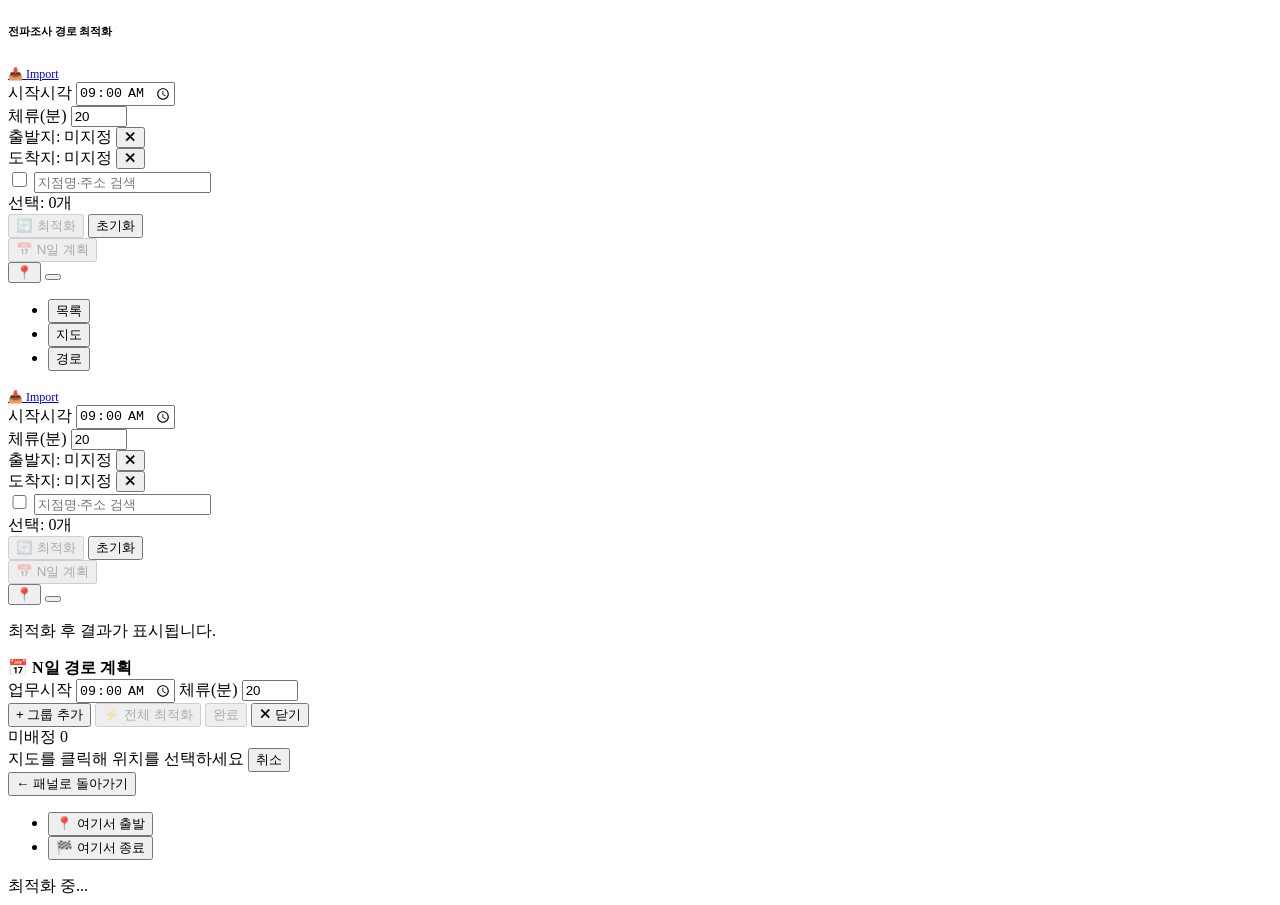
==== route-optimizer/templates/index.html @ a12d59b8 "모바일 탭 헤더에 Import 버튼 추가 및 문서 현행화 Co-Authored-By: Claude Sonnet 4.6 <noreply@anthropic.com>" ====
<!DOCTYPE html>
<html lang="ko">
<head>
  <meta charset="UTF-8" />
  <meta name="viewport" content="width=device-width, initial-scale=1.0" />
  <title>전파조사 경로 최적화</title>

  <!-- Bootstrap 5 (로컬) -->
  <link rel="stylesheet" href="/static/vendor/bootstrap.min.css" />

  <!-- Leaflet (로컬) -->
  <link rel="stylesheet" href="/static/vendor/leaflet.css" />

  <link rel="stylesheet" href="/static/css/style.css" />
</head>
<body>

<!-- ── 데스크톱: 2열 레이아웃 ── -->
<div id="app-desktop" class="d-none d-md-flex vh-100">

  <!-- 사이드바 -->
  <div id="sidebar" class="d-flex flex-column border-end bg-light">
    <div class="sidebar-header px-3 py-2 border-bottom d-flex align-items-center justify-content-between">
      <h6 class="mb-0 fw-bold">전파조사 경로 최적화</h6>
      <a href="/admin" class="btn btn-outline-secondary btn-sm py-0 px-2" style="font-size:0.75rem;">
        &#128229; Import
      </a>
    </div>

    <!-- 설정 영역 -->
    <div class="px-3 py-2 border-bottom">
      <div class="row g-2 align-items-center mb-2">
        <div class="col-6">
          <label class="form-label small mb-1">시작시각</label>
          <input type="time" id="start-time" class="form-control form-control-sm" value="09:00" />
        </div>
        <div class="col-6">
          <label class="form-label small mb-1">체류(분)</label>
          <input type="number" id="stay-minutes" class="form-control form-control-sm"
            value="20" min="1" max="120" />
        </div>
      </div>

      <!-- 출발지/도착지 표시 -->
      <div class="small text-muted mb-1 d-flex align-items-center gap-1">
        <span id="label-origin" class="flex-grow-1">출발지: 미지정</span>
        <button id="btn-clear-origin" class="btn btn-link btn-sm p-0 d-none">✕</button>
      </div>
      <div class="small text-muted mb-2 d-flex align-items-center gap-1">
        <span id="label-destination" class="flex-grow-1">도착지: 미지정</span>
        <button id="btn-clear-dest" class="btn btn-link btn-sm p-0 d-none">✕</button>
      </div>

      <!-- 시군구 필터 ("전체" 배지는 JS에서 주입) -->
      <div id="sigungu-filters" class="d-flex flex-wrap gap-1 mb-2"></div>

      <!-- 검색 (왼쪽 체크박스 = 전체선택 토글) -->
      <div class="d-flex gap-2 align-items-center">
        <input type="checkbox" id="cb-select-all" class="form-check-input flex-shrink-0 mt-0"
          title="보이는 장소 전체선택/해제" style="width:1.1em;height:1.1em;cursor:pointer;" />
        <input type="search" id="location-search" class="form-control form-control-sm flex-grow-1"
          placeholder="지점명·주소 검색" />
      </div>
    </div>

    <!-- 지점 목록 -->
    <div id="location-list" class="flex-grow-1 overflow-auto px-2 py-1"></div>

    <!-- 하단 최적화 버튼 -->
    <div class="px-3 py-2 border-top">
      <div class="small text-muted mb-1">
        <span id="selection-summary">선택: 0개</span>
      </div>
      <div class="d-flex gap-2 mb-2">
        <button id="btn-optimize" class="btn btn-primary flex-grow-1" disabled>
          🔄 최적화
        </button>
        <button id="btn-reset" class="btn btn-outline-secondary flex-grow-1" title="초기화">
          초기화
        </button>
      </div>
      <button id="btn-multiday" class="btn btn-outline-primary w-100" disabled title="N일 경로 계획">
        📅 N일 계획
      </button>
    </div>
  </div>

  <!-- 지도 -->
  <div id="map" class="flex-grow-1" style="position:relative;">
    <button id="btn-gps" class="map-gps-btn" title="현재 위치를 출발지로">📍</button>
    <button id="btn-box-select" class="map-gps-btn map-box-select-btn" title="영역 선택 (드래그)">
      <span class="box-sel-icon"></span>
    </button>
  </div>
</div>

<!-- ── 모바일: 탭 레이아웃 ── -->
<div id="app-mobile" class="d-flex d-md-none flex-column vh-100">

  <!-- 탭 헤더 -->
  <div class="d-flex align-items-stretch border-bottom">
    <ul class="nav nav-tabs nav-fill flex-grow-1 border-0" id="mobile-tabs" role="tablist">
      <li class="nav-item" role="presentation">
        <button class="nav-link active" id="tab-list-btn" data-bs-toggle="tab"
          data-bs-target="#tab-list" type="button" role="tab">목록</button>
      </li>
      <li class="nav-item" role="presentation">
        <button class="nav-link" id="tab-map-btn" data-bs-toggle="tab"
          data-bs-target="#tab-map" type="button" role="tab">지도</button>
      </li>
      <li class="nav-item" role="presentation">
        <button class="nav-link" id="tab-result-btn" data-bs-toggle="tab"
          data-bs-target="#tab-result" type="button" role="tab">경로</button>
      </li>
    </ul>
    <a href="/admin" class="btn btn-outline-secondary btn-sm rounded-0 border-0 border-start px-2"
       style="font-size:0.75rem; white-space:nowrap;">&#128229; Import</a>
  </div>

  <!-- 탭 콘텐츠 -->
  <div class="tab-content flex-grow-1 overflow-hidden">

    <!-- 목록 탭 -->
    <div class="tab-pane fade show active h-100 d-flex flex-column" id="tab-list" role="tabpanel">
      <div class="px-3 py-2 border-bottom">
        <div class="row g-2 mb-2">
          <div class="col-6">
            <label class="form-label small mb-1">시작시각</label>
            <input type="time" id="start-time-m" class="form-control form-control-sm" value="09:00" />
          </div>
          <div class="col-6">
            <label class="form-label small mb-1">체류(분)</label>
            <input type="number" id="stay-minutes-m" class="form-control form-control-sm"
              value="20" min="1" max="120" />
          </div>
        </div>
        <div class="small text-muted mb-1 d-flex align-items-center gap-1">
          <span id="label-origin-m" class="flex-grow-1">출발지: 미지정</span>
          <button id="btn-clear-origin-m" class="btn btn-link btn-sm p-0 d-none">✕</button>
        </div>
        <div class="small text-muted mb-2 d-flex align-items-center gap-1">
          <span id="label-destination-m" class="flex-grow-1">도착지: 미지정</span>
          <button id="btn-clear-dest-m" class="btn btn-link btn-sm p-0 d-none">✕</button>
        </div>
        <!-- 시군구 필터 ("전체" 배지는 JS에서 주입) -->
        <div id="sigungu-filters-m" class="d-flex flex-wrap gap-1 mb-2"></div>

        <!-- 검색 (왼쪽 체크박스 = 전체선택 토글) -->
        <div class="d-flex gap-2 align-items-center">
          <input type="checkbox" id="cb-select-all-m" class="form-check-input flex-shrink-0 mt-0"
            title="보이는 장소 전체선택/해제" style="width:1.1em;height:1.1em;cursor:pointer;" />
          <input type="search" id="location-search-m" class="form-control form-control-sm flex-grow-1"
            placeholder="지점명·주소 검색" />
        </div>
      </div>
      <div id="location-list-m" class="flex-grow-1 overflow-auto px-2 py-1"></div>
      <div class="px-3 py-2 border-top action-bar">
        <div class="small text-muted mb-1"><span id="selection-summary-m">선택: 0개</span></div>
        <div class="d-flex gap-2 mb-1">
          <button id="btn-optimize-m" class="btn btn-primary flex-grow-1" disabled>🔄 최적화</button>
          <button id="btn-reset-m" class="btn btn-outline-secondary flex-grow-1" title="초기화">초기화</button>
        </div>
        <button id="btn-multiday-m" class="btn btn-outline-primary w-100" disabled title="N일 경로 계획">
          📅 N일 계획
        </button>
      </div>
    </div>

    <!-- 지도 탭 -->
    <div class="tab-pane fade h-100" id="tab-map" role="tabpanel" style="position:relative;">
      <div id="map-mobile" class="h-100"></div>
      <button id="btn-gps-m" class="map-gps-btn" title="현재 위치를 출발지로">📍</button>
      <button id="btn-box-select-m" class="map-gps-btn map-box-select-btn" title="영역 선택 (드래그)">
        <span class="box-sel-icon"></span>
      </button>
    </div>

    <!-- 경로 탭 -->
    <div class="tab-pane fade h-100 overflow-auto p-2" id="tab-result" role="tabpanel">
      <div id="result-panel-m">
        <p class="text-muted small text-center mt-4">최적화 후 결과가 표시됩니다.</p>
      </div>
    </div>
  </div>
</div>

<!-- 결과 패널 (데스크톱용 오른쪽 패널 — 지도 위에 오버레이) -->
<div id="result-panel" class="d-none"></div>

<!-- N일 계획 결과 패널 (데스크톱: 지도 위 오버레이) -->
<div id="multiday-result-panel" class="d-none"></div>

<!-- N일 계획 칸반 패널 (전체화면 오버레이) -->
<div id="nday-panel" class="d-none">
  <!-- 헤더 -->
  <div class="nday-header">
    <strong class="nday-title">📅 N일 경로 계획</strong>
    <div class="nday-common-settings">
      <label class="nday-setting-label">업무시작
        <input type="time" id="nday-work-start" class="form-control form-control-sm nday-time-input" value="09:00" />
      </label>
      <label class="nday-setting-label">체류(분)
        <input type="number" id="nday-stay-minutes" class="form-control form-control-sm nday-stay-input"
          value="20" min="1" max="120" />
      </label>
    </div>
    <div class="nday-header-actions">
      <button id="nday-add-group-btn" class="btn btn-outline-primary btn-sm">+ 그룹 추가</button>
      <button id="nday-optimize-all-btn" class="btn btn-warning btn-sm" disabled>⚡ 전체 최적화</button>
      <button id="nday-done-btn" class="btn btn-success btn-sm" disabled>완료</button>
      <button id="nday-close-btn" class="btn btn-outline-secondary btn-sm">✕ 닫기</button>
    </div>
  </div>
  <!-- 바디: 가로 스크롤 칸반 -->
  <div class="nday-body">
    <!-- 왼쪽: 미배정 열 -->
    <div class="nday-left-col">
      <div class="nday-col-header">미배정 <span id="nday-unassigned-count" class="badge bg-secondary">0</span></div>
      <div id="nday-sgg-bar" class="nday-sgg-bar"></div>
      <div id="nday-unassigned-zone" class="nday-drop-zone"></div>
    </div>
    <!-- 구분선 -->
    <div class="nday-divider"></div>
    <!-- 그룹 열들 (동적 생성) -->
    <div id="nday-groups-container" class="nday-groups-container"></div>
  </div>
</div>
<!-- 지도 클릭 좌표 선택 인디케이터 (패널 밖 — 반투명 시에도 보임) -->
<div id="nday-map-pick-indicator" class="nday-map-pick-indicator d-none">
  <span>지도를 클릭해 위치를 선택하세요</span>
  <button id="nday-map-pick-cancel" class="btn btn-sm btn-outline-light ms-2">취소</button>
</div>
<!-- 반투명 모드: 패널로 돌아가기 버튼 (패널 밖 — 항상 클릭 가능) -->
<button id="nday-map-back-btn" class="nday-map-back-btn d-none">← 패널로 돌아가기</button>

<!-- 컨텍스트 메뉴 -->
<div id="ctx-menu" class="ctx-menu d-none">
  <ul class="list-unstyled mb-0">
    <li><button id="ctx-set-origin" class="ctx-menu-item">📍 여기서 출발</button></li>
    <li><button id="ctx-set-dest" class="ctx-menu-item">🏁 여기서 종료</button></li>
  </ul>
</div>

<!-- 로딩 오버레이 -->
<div id="loading-overlay" class="d-none">
  <div class="spinner-border text-primary" role="status">
    <span class="visually-hidden">최적화 중...</span>
  </div>
</div>

<!-- window.LOCATIONS 인라인 주입 -->
<script>
  window.LOCATIONS = {{ locations_json | safe }};
</script>

<!-- Bootstrap 5 JS (로컬) -->
<script src="/static/vendor/bootstrap.bundle.min.js"></script>

<!-- Leaflet (로컬) -->
<script src="/static/vendor/leaflet.js"></script>

<!-- App JS modules -->
<script type="module" src="/static/js/app.js"></script>

</body>
</html>
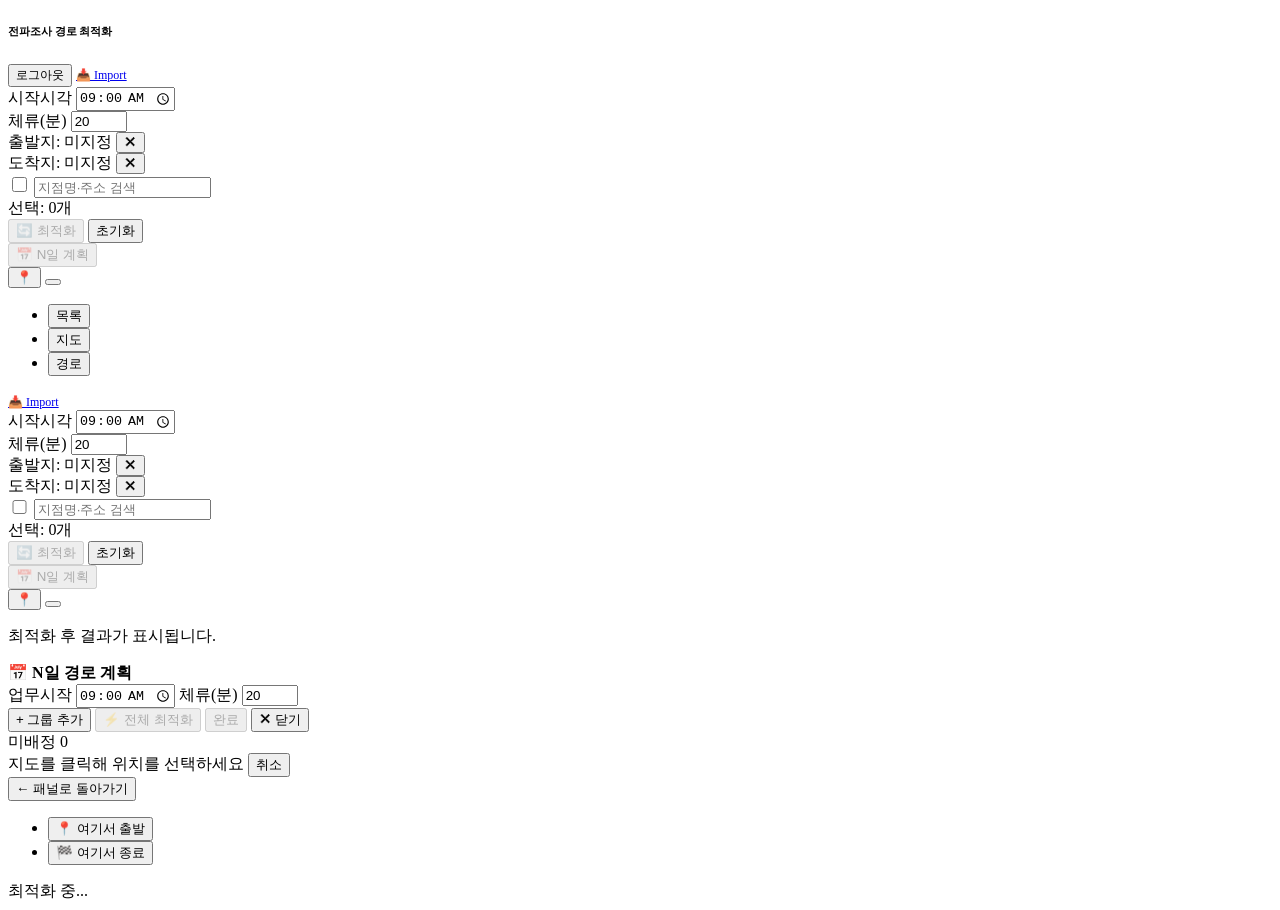
==== commit 828c3657: "feat: 로그인 게이팅 및 지점 목록 비동기 fetch로 전환" ====
--- a/route-optimizer/templates/index.html
+++ b/route-optimizer/templates/index.html
@@ -22,6 +22,9 @@
   <div id="sidebar" class="d-flex flex-column border-end bg-light">
     <div class="sidebar-header px-3 py-2 border-bottom d-flex align-items-center justify-content-between">
       <h6 class="mb-0 fw-bold">전파조사 경로 최적화</h6>
+      <button id="btn-logout" class="btn btn-outline-secondary btn-sm py-0 px-2 ms-1" style="font-size:0.75rem;">
+        로그아웃
+      </button>
       <a href="/admin" class="btn btn-outline-secondary btn-sm py-0 px-2" style="font-size:0.75rem;">
         &#128229; Import
       </a>
@@ -248,11 +251,6 @@
   </div>
 </div>
 
-<!-- window.LOCATIONS 인라인 주입 -->
-<script>
-  window.LOCATIONS = {{ locations_json | safe }};
-</script>
-
 <!-- Bootstrap 5 JS (로컬) -->
 <script src="/static/vendor/bootstrap.bundle.min.js"></script>
 
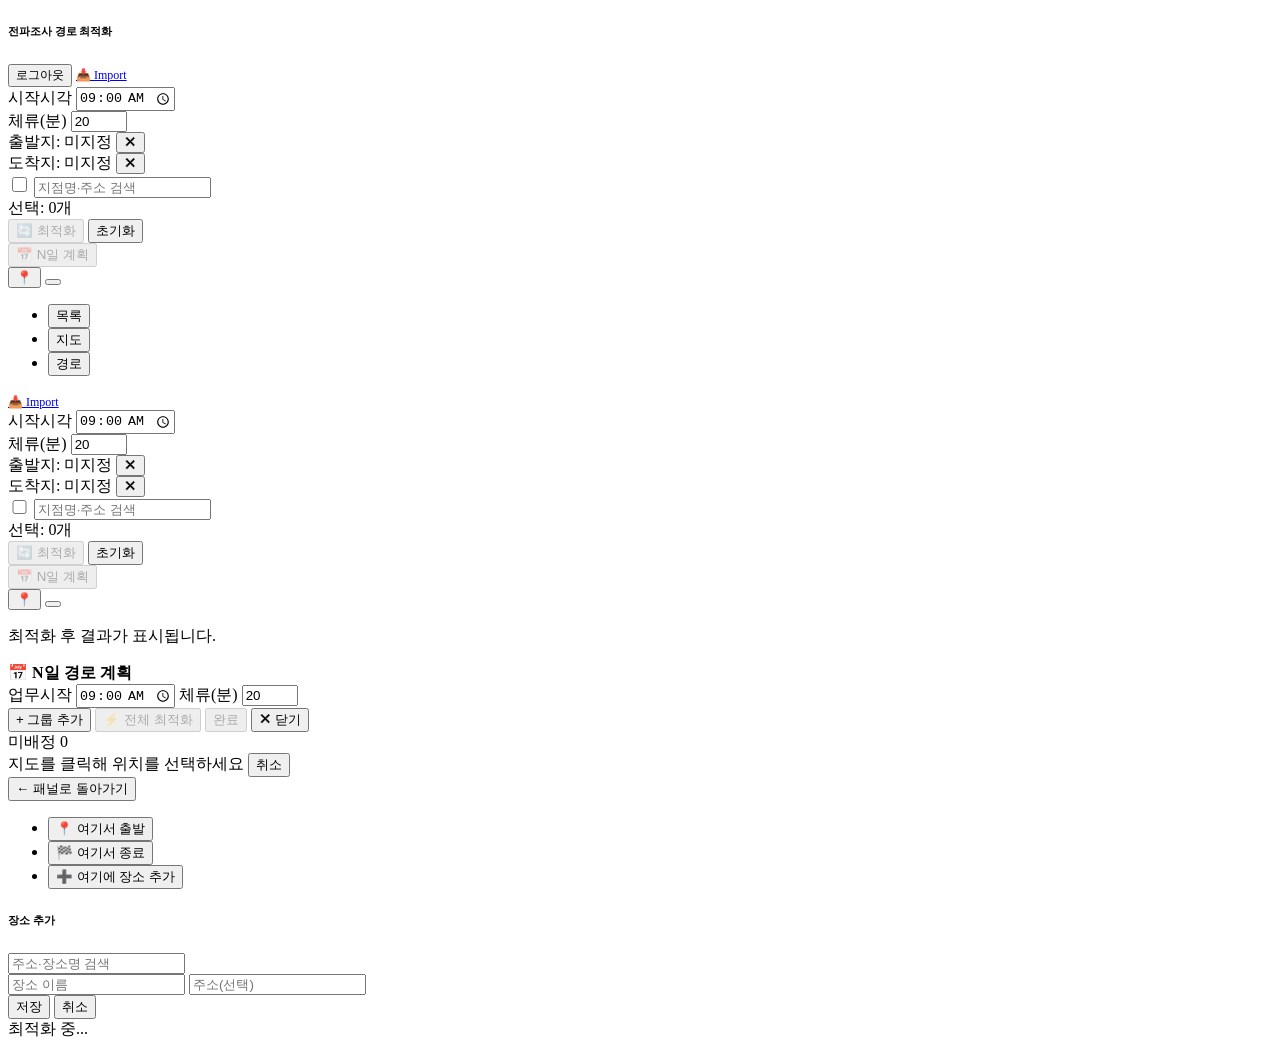
==== commit ca0cb0ad: "feat: 검색/GPS/지도클릭 3경로 장소 추가 UI 추가 Not-tested: 브라우저 GUI 검증 - 로컬 dev 서버가 자체서명 인증서 HTTPS만 제공해 Chrome De" ====
--- a/route-optimizer/templates/index.html
+++ b/route-optimizer/templates/index.html
@@ -241,7 +241,25 @@
   <ul class="list-unstyled mb-0">
     <li><button id="ctx-set-origin" class="ctx-menu-item">📍 여기서 출발</button></li>
     <li><button id="ctx-set-dest" class="ctx-menu-item">🏁 여기서 종료</button></li>
+    <li><button id="ctx-add-location" class="ctx-menu-item">➕ 여기에 장소 추가</button></li>
   </ul>
+</div>
+
+<!-- 장소 추가 모달 -->
+<div id="add-location-modal" class="d-none add-location-modal">
+  <div class="add-location-card">
+    <h6 class="mb-2">장소 추가</h6>
+    <input type="search" id="add-loc-search" class="form-control form-control-sm mb-1"
+      placeholder="주소·장소명 검색" />
+    <div id="add-loc-search-results" class="add-loc-search-results"></div>
+    <input type="text" id="add-loc-name" class="form-control form-control-sm mt-2" placeholder="장소 이름" />
+    <input type="text" id="add-loc-address" class="form-control form-control-sm mt-1" placeholder="주소(선택)" />
+    <div class="small text-muted mt-1" id="add-loc-coord"></div>
+    <div class="d-flex gap-2 mt-2">
+      <button id="add-loc-save" class="btn btn-primary btn-sm flex-grow-1">저장</button>
+      <button id="add-loc-cancel" class="btn btn-outline-secondary btn-sm flex-grow-1">취소</button>
+    </div>
+  </div>
 </div>
 
 <!-- 로딩 오버레이 -->
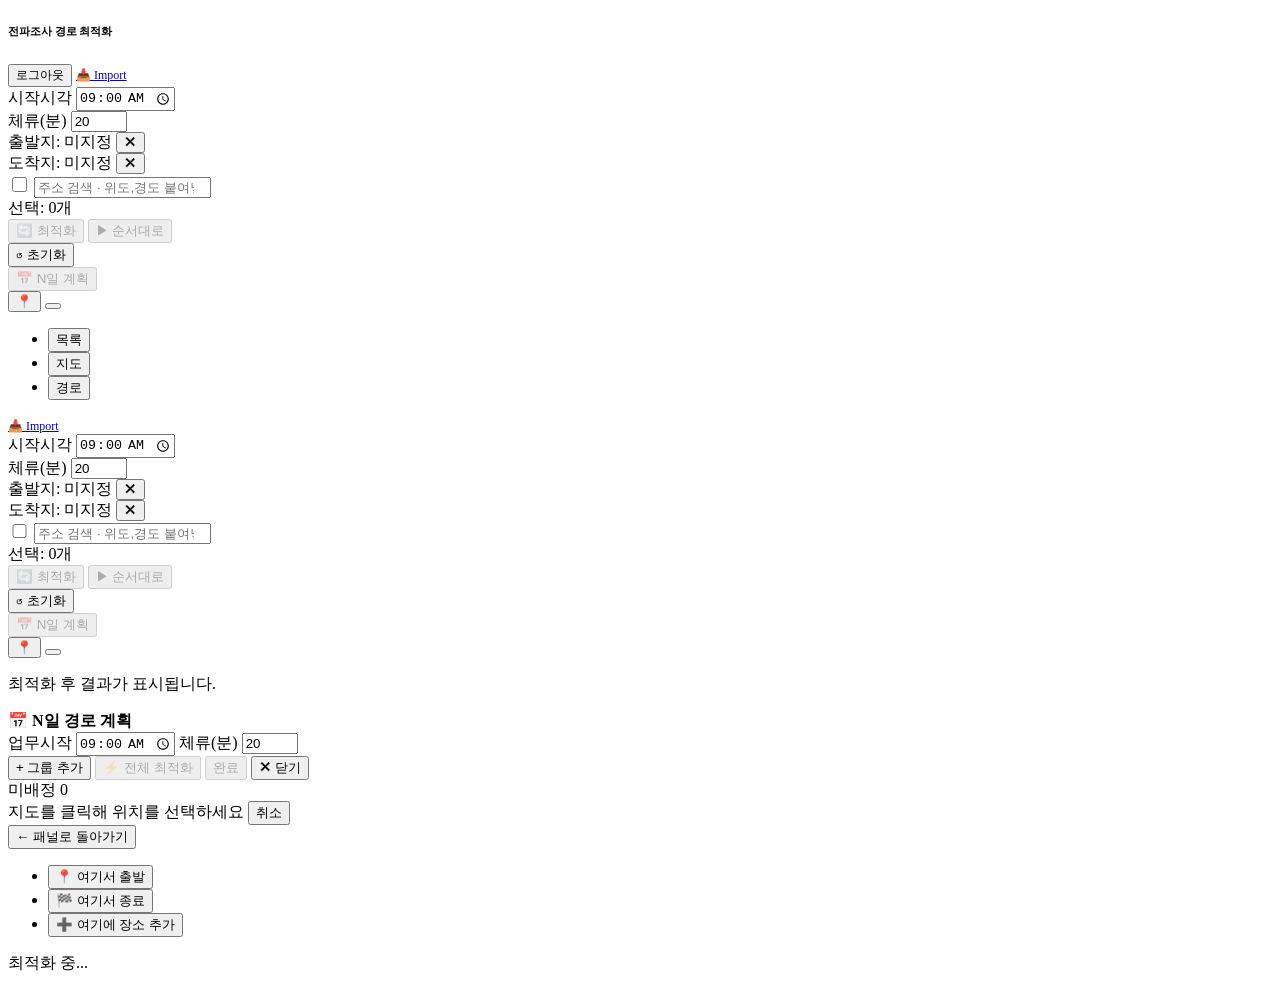
==== commit 12942d2e: "feat: 장소 추가 UI 단순화 + 목록 드래그 재정렬/순서 배지 + 버튼 레이아웃 정리 - 장소 추가를 별도 모달(검색/GPS/지도클릭 3경로) 대신 사이드바 검색창   하나로" ====
--- a/route-optimizer/templates/index.html
+++ b/route-optimizer/templates/index.html
@@ -57,13 +57,14 @@
       <!-- 시군구 필터 ("전체" 배지는 JS에서 주입) -->
       <div id="sigungu-filters" class="d-flex flex-wrap gap-1 mb-2"></div>
 
-      <!-- 검색 (왼쪽 체크박스 = 전체선택 토글) -->
+      <!-- 검색(주소 검색·위경도 붙여넣기 → 클릭 시 바로 추가), 왼쪽 체크박스 = 전체선택 토글 -->
       <div class="d-flex gap-2 align-items-center">
         <input type="checkbox" id="cb-select-all" class="form-check-input flex-shrink-0 mt-0"
           title="보이는 장소 전체선택/해제" style="width:1.1em;height:1.1em;cursor:pointer;" />
         <input type="search" id="location-search" class="form-control form-control-sm flex-grow-1"
-          placeholder="지점명·주소 검색" />
-      </div>
+          placeholder="주소 검색 · 위도,경도 붙여넣기" />
+      </div>
+      <div id="location-search-results" class="add-loc-search-results"></div>
     </div>
 
     <!-- 지점 목록 -->
@@ -74,12 +75,17 @@
       <div class="small text-muted mb-1">
         <span id="selection-summary">선택: 0개</span>
       </div>
-      <div class="d-flex gap-2 mb-2">
+      <div class="d-flex gap-2 mb-1">
         <button id="btn-optimize" class="btn btn-primary flex-grow-1" disabled>
           🔄 최적화
         </button>
-        <button id="btn-reset" class="btn btn-outline-secondary flex-grow-1" title="초기화">
-          초기화
+        <button id="btn-fixed-order" class="btn btn-outline-primary flex-grow-1" disabled title="목록 순서 그대로 경로 표시">
+          ▶ 순서대로
+        </button>
+      </div>
+      <div class="text-end mb-2">
+        <button id="btn-reset" class="btn btn-link btn-sm p-0 text-muted" title="초기화">
+          ↺ 초기화
         </button>
       </div>
       <button id="btn-multiday" class="btn btn-outline-primary w-100" disabled title="N일 경로 계획">
@@ -148,20 +154,24 @@
         <!-- 시군구 필터 ("전체" 배지는 JS에서 주입) -->
         <div id="sigungu-filters-m" class="d-flex flex-wrap gap-1 mb-2"></div>
 
-        <!-- 검색 (왼쪽 체크박스 = 전체선택 토글) -->
+        <!-- 검색(주소 검색·위경도 붙여넣기 → 클릭 시 바로 추가), 왼쪽 체크박스 = 전체선택 토글 -->
         <div class="d-flex gap-2 align-items-center">
           <input type="checkbox" id="cb-select-all-m" class="form-check-input flex-shrink-0 mt-0"
             title="보이는 장소 전체선택/해제" style="width:1.1em;height:1.1em;cursor:pointer;" />
           <input type="search" id="location-search-m" class="form-control form-control-sm flex-grow-1"
-            placeholder="지점명·주소 검색" />
-        </div>
+            placeholder="주소 검색 · 위도,경도 붙여넣기" />
+        </div>
+        <div id="location-search-results-m" class="add-loc-search-results"></div>
       </div>
       <div id="location-list-m" class="flex-grow-1 overflow-auto px-2 py-1"></div>
       <div class="px-3 py-2 border-top action-bar">
         <div class="small text-muted mb-1"><span id="selection-summary-m">선택: 0개</span></div>
         <div class="d-flex gap-2 mb-1">
           <button id="btn-optimize-m" class="btn btn-primary flex-grow-1" disabled>🔄 최적화</button>
-          <button id="btn-reset-m" class="btn btn-outline-secondary flex-grow-1" title="초기화">초기화</button>
+          <button id="btn-fixed-order-m" class="btn btn-outline-primary flex-grow-1" disabled title="목록 순서 그대로 경로 표시">▶ 순서대로</button>
+        </div>
+        <div class="text-end mb-1">
+          <button id="btn-reset-m" class="btn btn-link btn-sm p-0 text-muted" title="초기화">↺ 초기화</button>
         </div>
         <button id="btn-multiday-m" class="btn btn-outline-primary w-100" disabled title="N일 경로 계획">
           📅 N일 계획
@@ -245,23 +255,6 @@
   </ul>
 </div>
 
-<!-- 장소 추가 모달 -->
-<div id="add-location-modal" class="d-none add-location-modal">
-  <div class="add-location-card">
-    <h6 class="mb-2">장소 추가</h6>
-    <input type="search" id="add-loc-search" class="form-control form-control-sm mb-1"
-      placeholder="주소·장소명 검색" />
-    <div id="add-loc-search-results" class="add-loc-search-results"></div>
-    <input type="text" id="add-loc-name" class="form-control form-control-sm mt-2" placeholder="장소 이름" />
-    <input type="text" id="add-loc-address" class="form-control form-control-sm mt-1" placeholder="주소(선택)" />
-    <div class="small text-muted mt-1" id="add-loc-coord"></div>
-    <div class="d-flex gap-2 mt-2">
-      <button id="add-loc-save" class="btn btn-primary btn-sm flex-grow-1">저장</button>
-      <button id="add-loc-cancel" class="btn btn-outline-secondary btn-sm flex-grow-1">취소</button>
-    </div>
-  </div>
-</div>
-
 <!-- 로딩 오버레이 -->
 <div id="loading-overlay" class="d-none">
   <div class="spinner-border text-primary" role="status">
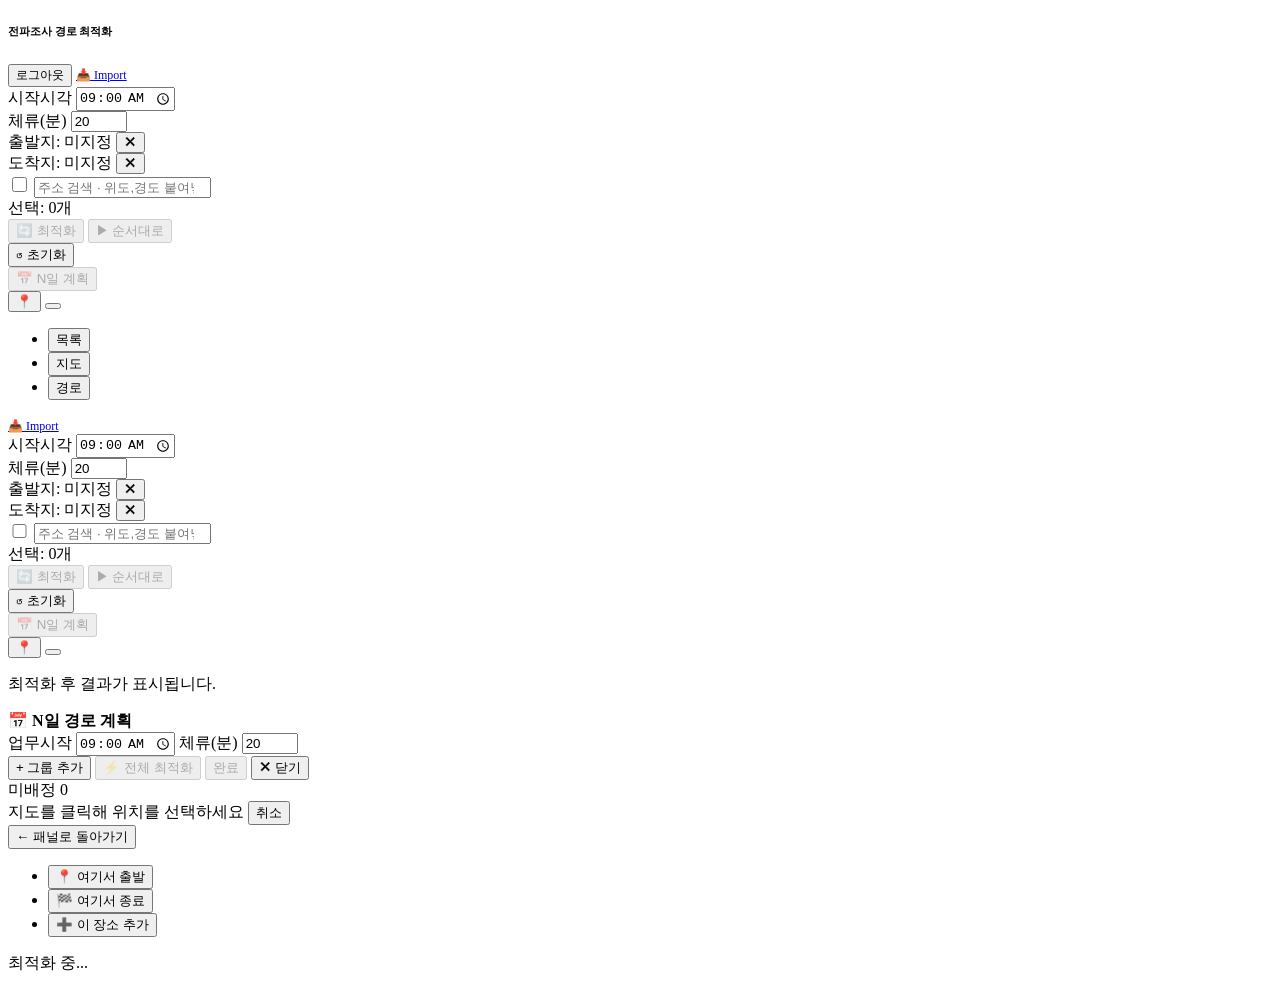
==== commit e5c27fdc: "feat: 출발/도착 앵커 UI 정리 + 좌패널 이름변경·좌표·전체선택 기본값 - 출발지/도착지 마커를 별표·깃발 이모지에서 라벨 있는 핀 아이콘으로 교체, 좌패널   배지(①/🏁" ====
--- a/route-optimizer/templates/index.html
+++ b/route-optimizer/templates/index.html
@@ -251,7 +251,7 @@
   <ul class="list-unstyled mb-0">
     <li><button id="ctx-set-origin" class="ctx-menu-item">📍 여기서 출발</button></li>
     <li><button id="ctx-set-dest" class="ctx-menu-item">🏁 여기서 종료</button></li>
-    <li><button id="ctx-add-location" class="ctx-menu-item">➕ 여기에 장소 추가</button></li>
+    <li><button id="ctx-add-location" class="ctx-menu-item">➕ 이 장소 추가</button></li>
   </ul>
 </div>
 
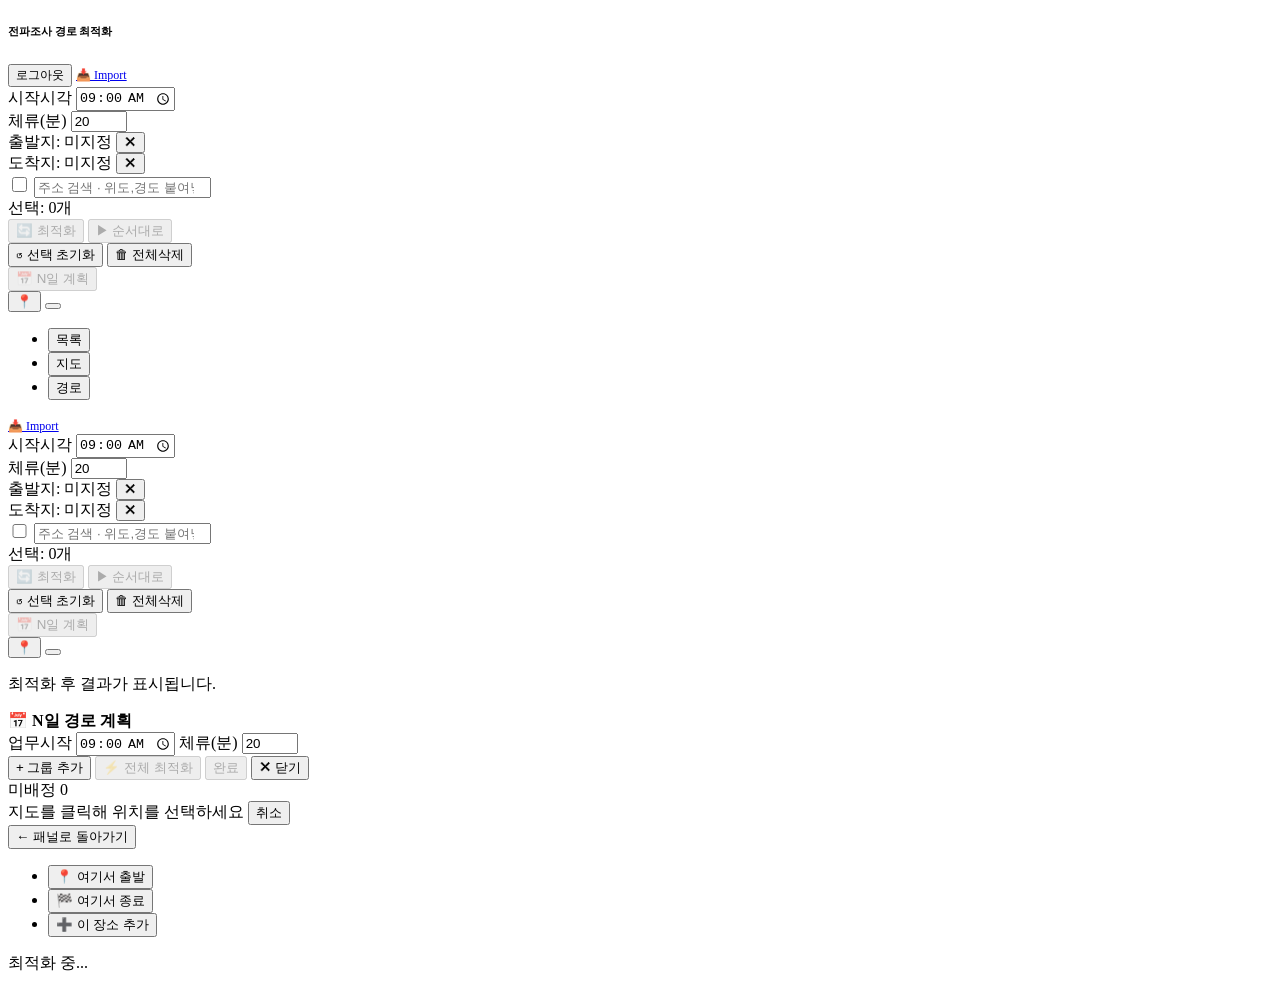
==== commit 3f0498cf: "feat: 검색창 키보드 추가 + 지점 개별/전체 삭제 UI 좌표는 검색 즉시 활성화돼 Enter만으로, 주소는 방향키로 명시 선택 후 Enter로 확정되게 콤보박스 패턴 통일. " ====
--- a/route-optimizer/templates/index.html
+++ b/route-optimizer/templates/index.html
@@ -83,9 +83,12 @@
           ▶ 순서대로
         </button>
       </div>
-      <div class="text-end mb-2">
-        <button id="btn-reset" class="btn btn-link btn-sm p-0 text-muted" title="초기화">
-          ↺ 초기화
+      <div class="text-end mb-2 d-flex justify-content-end gap-2">
+        <button id="btn-reset" class="btn btn-link btn-sm p-0 text-muted" title="선택·경로만 초기화(지점은 유지)">
+          ↺ 선택 초기화
+        </button>
+        <button id="btn-delete-all" class="btn btn-link btn-sm p-0 text-danger" title="저장된 지점을 모두 삭제(되돌릴 수 없음)">
+          🗑 전체삭제
         </button>
       </div>
       <button id="btn-multiday" class="btn btn-outline-primary w-100" disabled title="N일 경로 계획">
@@ -170,8 +173,9 @@
           <button id="btn-optimize-m" class="btn btn-primary flex-grow-1" disabled>🔄 최적화</button>
           <button id="btn-fixed-order-m" class="btn btn-outline-primary flex-grow-1" disabled title="목록 순서 그대로 경로 표시">▶ 순서대로</button>
         </div>
-        <div class="text-end mb-1">
-          <button id="btn-reset-m" class="btn btn-link btn-sm p-0 text-muted" title="초기화">↺ 초기화</button>
+        <div class="text-end mb-1 d-flex justify-content-end gap-2">
+          <button id="btn-reset-m" class="btn btn-link btn-sm p-0 text-muted" title="선택·경로만 초기화(지점은 유지)">↺ 선택 초기화</button>
+          <button id="btn-delete-all-m" class="btn btn-link btn-sm p-0 text-danger" title="저장된 지점을 모두 삭제(되돌릴 수 없음)">🗑 전체삭제</button>
         </div>
         <button id="btn-multiday-m" class="btn btn-outline-primary w-100" disabled title="N일 경로 계획">
           📅 N일 계획
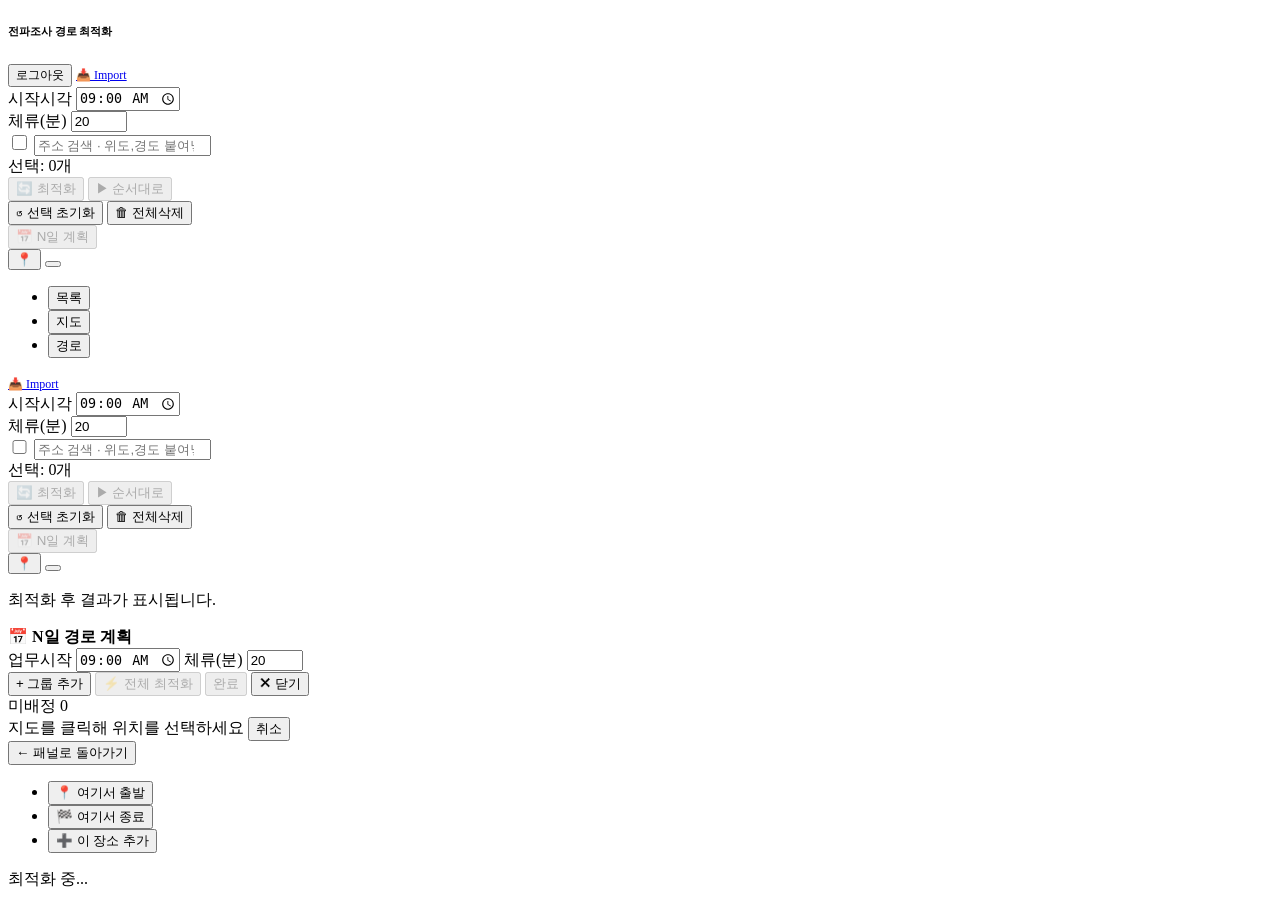
==== commit 65b69103: "feat: 출발지/도착지를 상단 배너 대신 좌측 지점 목록에 통합 표시 미저장(임시) 좌표는 DB에 남기지 않고 세션 동안만 목록 맨 위/아래에 가상 행(해제 버튼 포함)으로 보여" ====
--- a/route-optimizer/templates/index.html
+++ b/route-optimizer/templates/index.html
@@ -42,16 +42,6 @@
           <input type="number" id="stay-minutes" class="form-control form-control-sm"
             value="20" min="1" max="120" />
         </div>
-      </div>
-
-      <!-- 출발지/도착지 표시 -->
-      <div class="small text-muted mb-1 d-flex align-items-center gap-1">
-        <span id="label-origin" class="flex-grow-1">출발지: 미지정</span>
-        <button id="btn-clear-origin" class="btn btn-link btn-sm p-0 d-none">✕</button>
-      </div>
-      <div class="small text-muted mb-2 d-flex align-items-center gap-1">
-        <span id="label-destination" class="flex-grow-1">도착지: 미지정</span>
-        <button id="btn-clear-dest" class="btn btn-link btn-sm p-0 d-none">✕</button>
       </div>
 
       <!-- 시군구 필터 ("전체" 배지는 JS에서 주입) -->
@@ -146,14 +136,6 @@
               value="20" min="1" max="120" />
           </div>
         </div>
-        <div class="small text-muted mb-1 d-flex align-items-center gap-1">
-          <span id="label-origin-m" class="flex-grow-1">출발지: 미지정</span>
-          <button id="btn-clear-origin-m" class="btn btn-link btn-sm p-0 d-none">✕</button>
-        </div>
-        <div class="small text-muted mb-2 d-flex align-items-center gap-1">
-          <span id="label-destination-m" class="flex-grow-1">도착지: 미지정</span>
-          <button id="btn-clear-dest-m" class="btn btn-link btn-sm p-0 d-none">✕</button>
-        </div>
         <!-- 시군구 필터 ("전체" 배지는 JS에서 주입) -->
         <div id="sigungu-filters-m" class="d-flex flex-wrap gap-1 mb-2"></div>
 
